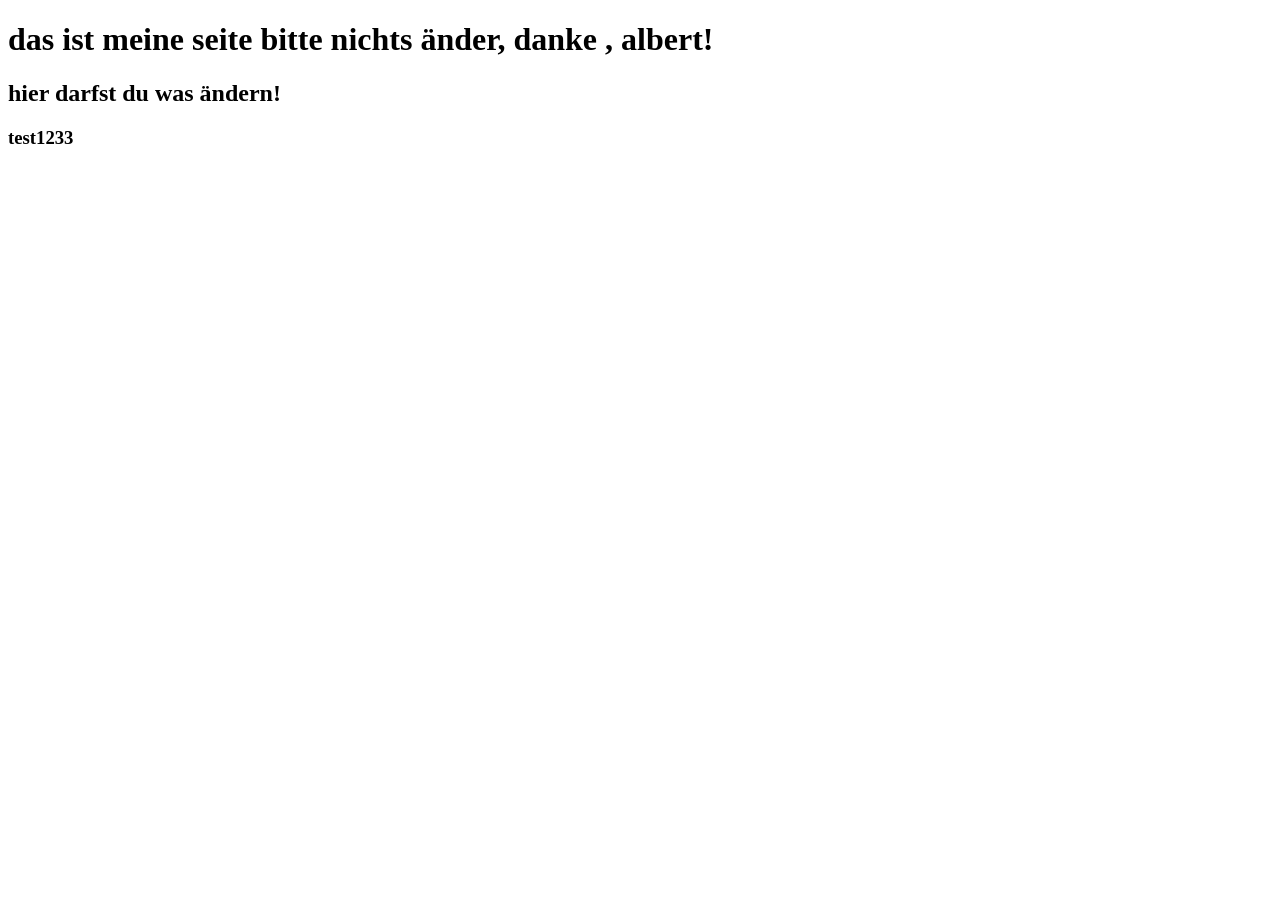
==== second_page.html @ d615c721 "feat: add second_page.html with headlines" ====
<!DOCTYPE html>
<html lang="en">
<head>
    <meta charset="UTF-8">
    <meta name="viewport" content="width=device-width, initial-scale=1.0">
    <title>Alberts seite</title>
</head>
<body>
    <h1>das ist meine seite bitte nichts änder, danke , albert!</h1>
    <h2>hier darfst du was ändern!</h2>
    <h3>test1233</h3>
</body>
</html>
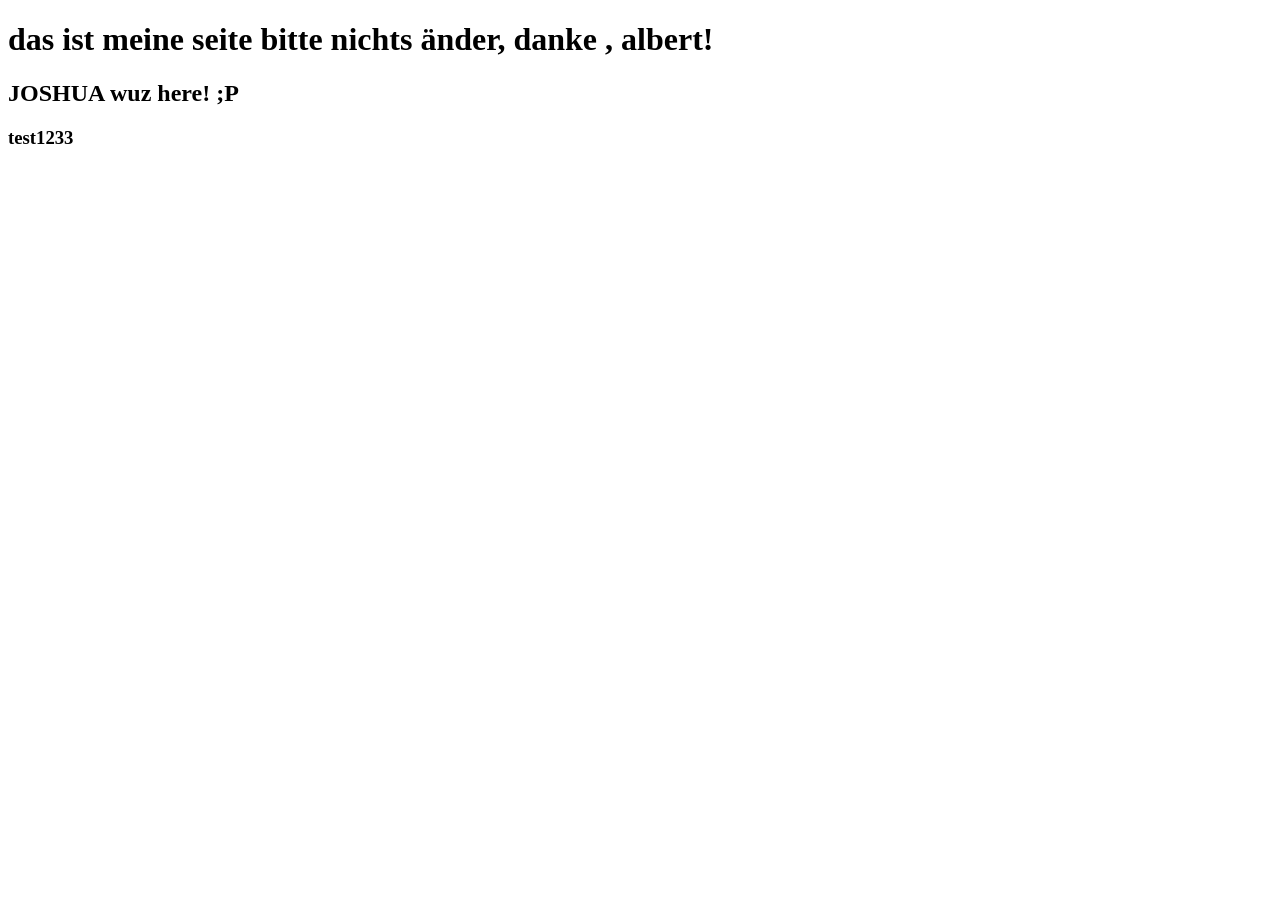
==== commit 65c9aa7b: "feat: added new line and edited existing ones; edited style.css" ====
--- a/second_page.html
+++ b/second_page.html
@@ -7,7 +7,7 @@
 </head>
 <body>
     <h1>das ist meine seite bitte nichts änder, danke , albert!</h1>
-    <h2>hier darfst du was ändern!</h2>
+    <h2>JOSHUA wuz here! ;P</h2>
     <h3>test1233</h3>
 </body>
 </html>
